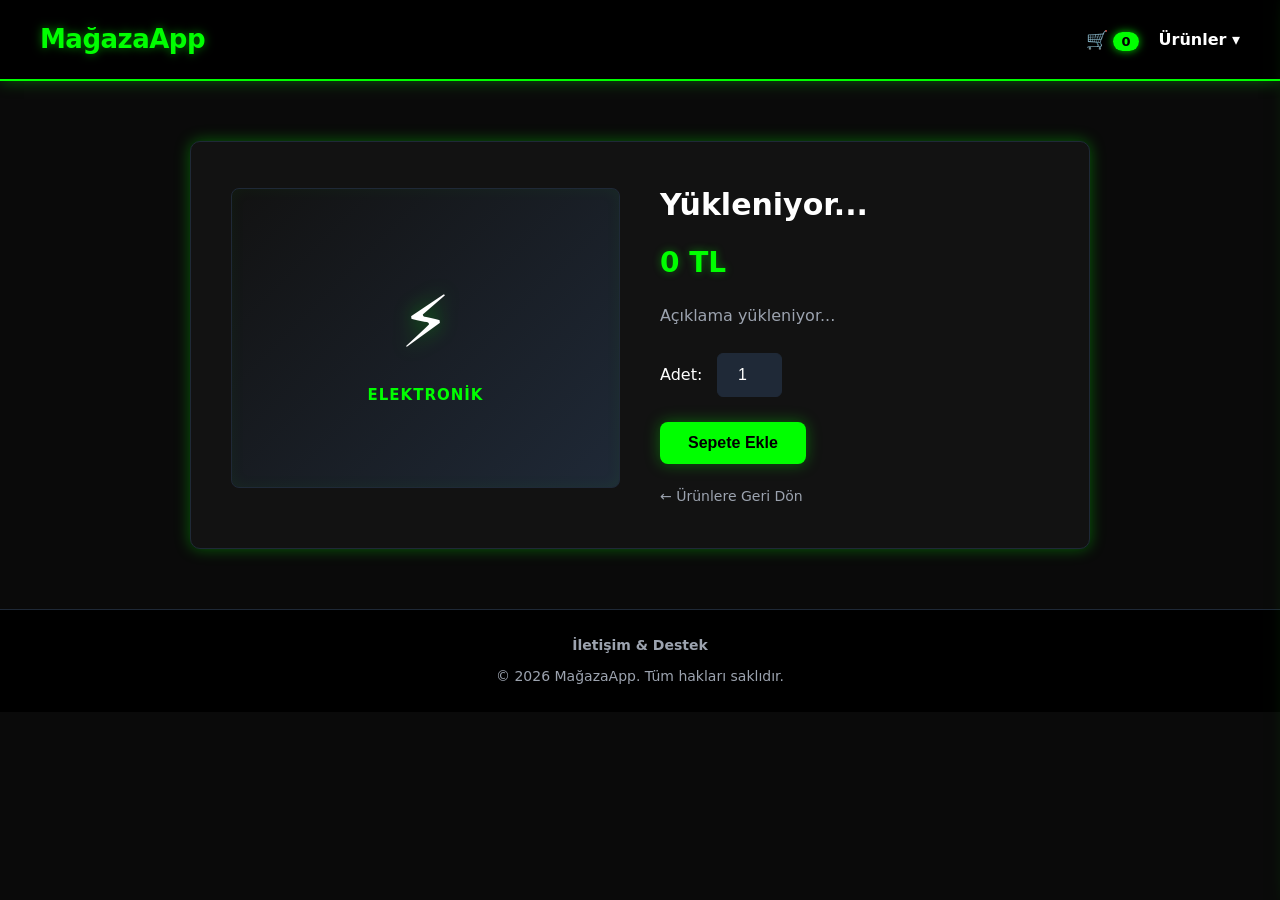
==== detay.html @ 69a56568 "İlk sürüm: Cyberpunk e-ticaret projesi tamamlandı 🚀" ====
<!DOCTYPE html>
<html lang="tr">
<head>
    <meta charset="UTF-8">
    <meta name="viewport" content="width=device-width, initial-scale=1.0">
    <title>MağazaApp - Ürün Detayı</title>
    <link rel="stylesheet" href="style.css">
</head>
<body>
<header class="navbar">
        <h2><a href="index.html" class="logo-link">MağazaApp</a></h2>
        <nav style="display: flex; align-items: center; gap: 20px;">
            <a href="sepet.html" style="font-size: 18px; text-decoration: none; color: white;" title="Sepetim">🛒 <span id="cart-count">0</span></a>
            <button id="open-drawer-btn" class="nav-link-btn">Ürünler ▾</button>
        </nav>
    </header>

    <!-- Yandan Açılır Kategori Menüsü (Drawer) -->
    <div id="drawer-overlay" class="drawer-overlay"></div>
    <aside id="sidebar-drawer" class="sidebar-drawer">
        <div class="drawer-header">
            <h3>Kategoriler</h3>
            <button id="close-drawer-btn" class="close-drawer">&times;</button>
        </div>
        <ul class="drawer-menu">
            <li><a href="urunler.html?category=Tümü"><span>📦</span> Tüm Ürünler</a></li>
            <li><a href="urunler.html?category=Elektronik"><span>⚡</span> Elektronik</a></li>
            <li><a href="urunler.html?category=Aksesuar"><span>🎒</span> Aksesuar</a></li>
            <li><a href="urunler.html?category=Giyim"><span>👕</span> Giyim</a></li>
            <li><a href="urunler.html?category=Ev %26 Yaşam"><span>🏠</span> Ev & Yaşam</a></li>
        </ul>
    </aside>

    <main>
        <div class="product-detail-container">
            <div class="product-image-box">
                <div class="product-badge-img" style="height: 300px;">
                    <span id="detail-badge-icon" class="badge-icon" style="font-size: 72px;">⚡</span>
                    <span id="detail-cat-name" class="badge-cat" style="font-size: 15px;">Elektronik</span>
                </div>
            </div>
            <div class="product-info-box">
                <h1 id="detail-title">Yükleniyor...</h1>
                <p id="detail-price" class="detail-price">0 TL</p>
                <p id="detail-desc" class="product-description">Açıklama yükleniyor...</p>
                
                <div class="quantity-box">
                    <label>Adet:</label>
                    <input type="number" value="1" min="1" class="qty-input" id="detail-qty">
                </div>
                
                <button class="add-to-cart-btn">Sepete Ekle</button>
                <div style="margin-top: 20px;">
                    <a href="urunler.html" style="color: var(--text-muted); text-decoration: none; font-size: 14px;">← Ürünlere Geri Dön</a>
                </div>
            </div>
        </div>
    </main>

    <footer class="footer">
        <div style="margin-bottom: 10px;">
            <a href="iletisim.html" style="color: var(--text-muted); text-decoration: none; font-weight: 600; transition: color 0.2s;" onmouseover="this.style.color='#00ff00'" onmouseout="this.style.color='#9ca3af'">İletişim & Destek</a>
        </div>
        <p>&copy; 2026 MağazaApp. Tüm hakları saklıdır.</p>
    </footer>

    <script src="script.js"></script>
</body>
</html>
---- style.css ----
/* --- #00ff00 ODAKLI NEON DARK & PROFESYONEL TEMA --- */
:root {
    --primary-color: #00ff00;       /* Tam Ana Rengimiz: Neon Yeşil */
    --primary-hover: #00cc00;       /* Buton Hover Tonu */
    --bg-color: #0a0a0a;            /* Derin Siyah Zemin */
    --card-bg: #121212;            /* Koyu Kömür Kart Zeminleri */
    --card-border: #1f2937;        /* Kart Sınır Çizgisi */
    --text-main: #ffffff;           /* Parlak Beyaz Metinler */
    --text-muted: #9ca3af;         /* Gri Yardımcı Metinler */
    --radius: 10px;
    --neon-shadow: 0 0 15px rgba(0, 255, 0, 0.35);
    --neon-shadow-strong: 0 0 25px rgba(0, 255, 0, 0.6);
}

* {
    margin: 0;
    padding: 0;
    box-sizing: border-box;
}

body {
    background-color: var(--bg-color);
    color: var(--text-main);
    font-family: system-ui, -apple-system, BlinkMacSystemFont, 'Segoe UI', Roboto, sans-serif;
    line-height: 1.5;
    overflow-x: hidden;
}

/* Üst Menü (Navbar) */
.navbar, .header {
    display: flex;
    justify-content: space-between;
    align-items: center;
    background-color: #000000;
    padding: 20px 40px;
    border-bottom: 2px solid var(--primary-color);
    box-shadow: var(--neon-shadow);
    position: sticky;
    top: 0;
    z-index: 100;
}

.logo-link, .logo {
    text-decoration: none;
    color: var(--primary-color);
    font-size: 26px;
    font-weight: 900;
    letter-spacing: -0.5px;
    text-shadow: 0 0 10px rgba(0, 255, 0, 0.5);
    transition: color 0.2s;
}

.logo-link:hover {
    color: #ffffff;
}

.navbar nav {
    display: flex;
    align-items: center;
    gap: 20px;
}

.nav-link-btn {
    background: transparent;
    border: none;
    color: var(--text-main);
    font-size: 16px;
    font-weight: 600;
    cursor: pointer;
    transition: color 0.2s;
    font-family: inherit;
}

.nav-link-btn:hover {
    color: var(--primary-color);
    text-shadow: 0 0 8px rgba(0, 255, 0, 0.5);
}

/* Sepet Sayacı Rozeti */
#cart-count {
    background-color: var(--primary-color);
    color: #000000;
    padding: 2px 8px;
    border-radius: 12px;
    font-weight: 800;
    font-size: 13px;
    box-shadow: 0 0 8px rgba(0, 255, 0, 0.8);
}

/* --- SAĞDAN AÇILIR KATEGORİ PENCERESİ (DRAWER) --- */
.sidebar-drawer {
    position: fixed;
    top: 0;
    right: -320px;
    width: 300px;
    height: 100%;
    background-color: #0d0d0d;
    border-left: 2px solid var(--primary-color);
    box-shadow: var(--neon-shadow-strong);
    z-index: 1001;
    transition: right 0.3s cubic-bezier(0.4, 0, 0.2, 1);
    padding: 25px 20px;
    display: flex;
    flex-direction: column;
}

.sidebar-drawer.open {
    right: 0;
}

.drawer-header {
    display: flex;
    justify-content: space-between;
    align-items: center;
    border-bottom: 1px solid var(--card-border);
    padding-bottom: 15px;
    margin-bottom: 20px;
}

.drawer-header h3 {
    color: var(--primary-color);
    font-size: 20px;
}

.close-drawer {
    background: transparent;
    border: none;
    color: var(--text-muted);
    font-size: 28px;
    cursor: pointer;
    transition: color 0.2s;
}

.close-drawer:hover {
    color: var(--primary-color);
}

.drawer-menu {
    list-style: none;
    display: flex;
    flex-direction: column;
    gap: 12px;
}

.drawer-menu li a {
    display: flex;
    align-items: center;
    gap: 12px;
    padding: 12px 15px;
    background-color: var(--card-bg);
    border: 1px solid var(--card-border);
    border-radius: 8px;
    color: var(--text-main);
    text-decoration: none;
    font-weight: 600;
    transition: all 0.2s ease;
}

.drawer-menu li a:hover {
    border-color: var(--primary-color);
    color: var(--primary-color);
    transform: translateX(-5px);
    box-shadow: var(--neon-shadow);
}

.drawer-overlay {
    position: fixed;
    top: 0;
    left: 0;
    width: 100%;
    height: 100%;
    background: rgba(0, 0, 0, 0.7);
    backdrop-filter: blur(4px);
    z-index: 1000;
    opacity: 0;
    visibility: hidden;
    transition: all 0.3s ease;
}

.drawer-overlay.active {
    opacity: 1;
    visibility: visible;
}

/* --- TOAST BİLDİRİM KUTUSU --- */
.toast-container {
    position: fixed;
    bottom: 25px;
    right: 25px;
    z-index: 9999;
    display: flex;
    flex-direction: column;
    gap: 10px;
}

.toast {
    background-color: #0f172a;
    color: var(--primary-color);
    border: 1px solid var(--primary-color);
    padding: 14px 22px;
    border-radius: 8px;
    font-weight: 700;
    font-size: 15px;
    box-shadow: var(--neon-shadow-strong);
    display: flex;
    align-items: center;
    gap: 10px;
    animation: slideInRight 0.3s ease forwards, fadeOut 0.3s ease 2.7s forwards;
}

@keyframes slideInRight {
    from { transform: translateX(100%); opacity: 0; }
    to { transform: translateX(0); opacity: 1; }
}

@keyframes fadeOut {
    from { opacity: 1; }
    to { opacity: 0; }
}

/* Hero (Karşılama) Banner */
.hero {
    text-align: center;
    padding: 100px 20px;
    background: radial-gradient(circle at center, #052e16 0%, #000000 100%);
    border-bottom: 1px solid #14532d;
}

.hero h1 {
    font-size: 44px;
    margin-bottom: 15px;
    color: #ffffff;
}

.hero p {
    font-size: 18px;
    color: var(--text-muted);
    margin-bottom: 30px;
}

.cta-btn {
    background-color: var(--primary-color);
    color: #000000;
    padding: 14px 32px;
    border-radius: 8px;
    text-decoration: none;
    font-weight: 800;
    font-size: 16px;
    transition: all 0.2s;
    box-shadow: var(--neon-shadow);
    display: inline-block;
}

.cta-btn:hover {
    background-color: var(--primary-hover);
    box-shadow: var(--neon-shadow-strong);
    transform: translateY(-2px);
}

/* Avantajlar / Özellik Kartları */
.features-section {
    display: flex;
    justify-content: center;
    gap: 25px;
    padding: 50px 20px;
    max-width: 1100px;
    margin: 0 auto;
    flex-wrap: wrap;
}

.feature-card {
    background-color: var(--card-bg);
    border: 1px solid var(--card-border);
    border-radius: var(--radius);
    padding: 30px 20px;
    text-align: center;
    flex: 1;
    min-width: 250px;
    transition: all 0.3s ease;
}

.feature-card:hover {
    border-color: var(--primary-color);
    box-shadow: var(--neon-shadow);
    transform: translateY(-5px);
}

.feature-icon {
    font-size: 36px;
    margin-bottom: 12px;
}

.feature-card h3 {
    font-size: 18px;
    color: var(--primary-color);
    margin-bottom: 8px;
}

.feature-card p {
    color: var(--text-muted);
    font-size: 14px;
}

/* Ürünler Grid ve Kart Yapısı */
.featured-products, .products-header {
    padding: 40px 20px 20px 20px;
    text-align: center;
}

.section-title h2, .products-header h1 {
    font-size: 32px;
    color: var(--primary-color);
    margin-bottom: 8px;
    text-shadow: 0 0 10px rgba(0, 255, 0, 0.3);
}

.section-title p, .products-header p {
    color: var(--text-muted);
    font-size: 15px;
}

.product-container {
    display: flex;
    justify-content: center;
    gap: 25px;
    padding: 20px 40px 60px 40px;
    flex-wrap: wrap;
}

.product-card {
    background-color: var(--card-bg);
    border: 1px solid var(--card-border);
    border-radius: var(--radius);
    width: 280px;
    padding: 20px;
    text-align: center;
    transition: all 0.3s ease;
}

.product-card:hover {
    border-color: var(--primary-color);
    box-shadow: var(--neon-shadow);
    transform: translateY(-6px);
}

/* İkonik Ürün Kutu Alanı */
.product-badge-img {
    width: 100%;
    height: 160px;
    background: linear-gradient(135deg, #121212 0%, #1f2937 100%);
    border: 1px solid var(--card-border);
    border-radius: 8px;
    margin-bottom: 15px;
    display: flex;
    flex-direction: column;
    align-items: center;
    justify-content: center;
    gap: 8px;
    position: relative;
    box-shadow: inset 0 0 15px rgba(0, 255, 0, 0.05);
    transition: all 0.3s ease;
}

.product-card:hover .product-badge-img {
    border-color: var(--primary-color);
    box-shadow: inset 0 0 20px rgba(0, 255, 0, 0.15), 0 0 10px rgba(0, 255, 0, 0.2);
}

.badge-icon {
    font-size: 52px;
    filter: drop-shadow(0 0 10px rgba(0, 255, 0, 0.4));
}

.badge-cat {
    font-size: 13px;
    font-weight: 700;
    color: var(--primary-color);
    text-transform: uppercase;
    letter-spacing: 1px;
}

.product-card h3 {
    font-size: 18px;
    margin-bottom: 8px;
    color: var(--text-main);
}

.product-card .price {
    color: var(--primary-color);
    font-weight: 800;
    font-size: 20px;
    margin-bottom: 15px;
    text-shadow: 0 0 8px rgba(0, 255, 0, 0.3);
}

/* Kart İçi Butonlar */
.card-buttons {
    display: flex;
    gap: 10px;
    justify-content: space-between;
    align-items: center;
    margin-top: 15px;
    width: 100%;
}

.detail-btn, 
.quick-add-btn {
    flex: 1;
    height: 40px;
    display: flex;
    align-items: center;
    justify-content: center;
    border-radius: 6px;
    font-weight: 700;
    font-size: 14px;
    cursor: pointer;
    transition: all 0.2s ease;
    text-decoration: none;
    box-sizing: border-box;
}

.detail-btn {
    background-color: transparent;
    color: var(--text-main);
    border: 1px solid var(--card-border);
}

.detail-btn:hover {
    border-color: var(--primary-color);
    color: var(--primary-color);
    background-color: rgba(0, 255, 0, 0.05);
}

.quick-add-btn {
    background-color: var(--primary-color);
    color: #000000;
    border: none;
    box-shadow: var(--neon-shadow);
}

.quick-add-btn:hover {
    background-color: var(--primary-hover);
    box-shadow: var(--neon-shadow-strong);
    transform: translateY(-1px);
}

/* Arama ve Filtreleme */
.filter-container {
    max-width: 800px;
    margin: 0 auto 20px auto;
    padding: 0 20px;
    display: flex;
    flex-direction: column;
    gap: 15px;
    align-items: center;
}

.search-input {
    width: 100%;
    max-width: 400px;
    padding: 12px 18px;
    border: 1px solid var(--card-border);
    border-radius: 25px;
    font-size: 15px;
    outline: none;
    background-color: var(--card-bg);
    color: var(--text-main);
    transition: all 0.2s;
}

.search-input:focus {
    border-color: var(--primary-color);
    box-shadow: var(--neon-shadow);
}

.category-buttons {
    display: flex;
    gap: 10px;
    flex-wrap: wrap;
    justify-content: center;
}

.filter-btn {
    background-color: var(--card-bg);
    border: 1px solid var(--card-border);
    color: var(--text-muted);
    padding: 8px 18px;
    border-radius: 20px;
    cursor: pointer;
    font-weight: 600;
    font-size: 14px;
    transition: all 0.2s;
}

.filter-btn:hover,
.filter-btn.active {
    background-color: var(--primary-color);
    color: #000000;
    border-color: var(--primary-color);
    box-shadow: var(--neon-shadow);
}

/* Detay Sayfası */
.product-detail-container, .detail-container {
    display: flex;
    max-width: 900px;
    margin: 60px auto;
    background-color: var(--card-bg);
    padding: 40px;
    border-radius: var(--radius);
    border: 1px solid var(--card-border);
    box-shadow: var(--neon-shadow);
    gap: 40px;
    align-items: center;
}

.product-image-box, .product-info-box {
    flex: 1;
}

.product-info-box h1 {
    font-size: 30px;
    margin-bottom: 15px;
    color: var(--text-main);
}

.detail-price {
    font-size: 28px;
    font-weight: 800;
    color: var(--primary-color);
    margin-bottom: 20px;
    text-shadow: 0 0 8px rgba(0, 255, 0, 0.4);
}

.product-description {
    color: var(--text-muted);
    margin-bottom: 25px;
}

.quantity-box, .detail-actions {
    margin-bottom: 25px;
    display: flex;
    align-items: center;
    gap: 15px;
}

.qty-input {
    width: 65px;
    height: 44px;
    padding: 8px;
    border: 1px solid var(--card-border);
    border-radius: 6px;
    text-align: center;
    font-size: 16px;
    outline: none;
    background-color: #1f2937;
    color: white;
}

.add-to-cart-btn {
    background-color: var(--primary-color);
    color: #000000;
    border: none;
    padding: 12px 28px;
    border-radius: 8px;
    cursor: pointer;
    font-weight: 800;
    font-size: 16px;
    box-shadow: var(--neon-shadow);
    transition: all 0.2s;
}

.add-to-cart-btn:hover {
    background-color: var(--primary-hover);
    box-shadow: var(--neon-shadow-strong);
}

/* Sepet Sayfası ve Düzeltilmiş Boşluklar */
.cart-container {
    max-width: 800px;
    margin: 40px auto;
    background-color: var(--card-bg);
    padding: 30px;
    border-radius: var(--radius);
    border: 1px solid var(--card-border);
}

.cart-container h1 {
    margin-bottom: 25px;
    color: var(--primary-color);
}

.cart-item {
    display: flex;
    align-items: center;
    justify-content: space-between;
    padding: 15px 0;
    border-bottom: 1px solid var(--card-border);
    gap: 15px;
}

.cart-item-info {
    flex: 2;
    margin-left: 15px;
}

.cart-item-info h3 {
    font-size: 16px;
    color: var(--text-main);
}

.cart-price {
    color: var(--primary-color);
    font-weight: 700;
}

.cart-item-qty {
    display: flex;
    align-items: center;
    gap: 8px;
    margin-right: 15px;
}

.qty-btn {
    background-color: #1f2937;
    color: var(--text-main);
    border: 1px solid var(--card-border);
    width: 30px;
    height: 30px;
    border-radius: 4px;
    font-weight: bold;
    cursor: pointer;
    transition: all 0.2s;
}

.qty-btn:hover {
    border-color: var(--primary-color);
    color: var(--primary-color);
}

.remove-btn {
    background-color: #ef4444;
    color: white;
    border: none;
    padding: 6px 14px;
    border-radius: 6px;
    cursor: pointer;
    font-weight: 600;
    transition: background-color 0.2s;
}

.remove-btn:hover {
    background-color: #dc2626;
}

/* Kırmızı Sepeti Temizle Butonu */
.clear-cart-btn {
    background-color: transparent;
    color: #ef4444;
    border: 1px solid #ef4444;
    padding: 12px 20px;
    border-radius: 8px;
    cursor: pointer;
    font-weight: 700;
    font-size: 15px;
    transition: all 0.2s;
}

.clear-cart-btn:hover {
    background-color: #ef4444;
    color: white;
    box-shadow: 0 0 15px rgba(239, 68, 68, 0.4);
}

.cart-summary {
    margin-top: 30px;
    display: flex;
    justify-content: space-between;
    align-items: center;
    padding-top: 20px;
    border-top: 2px solid var(--card-border);
    flex-wrap: wrap;
    gap: 15px;
}

.cart-actions {
    display: flex;
    gap: 12px;
    align-items: center;
}

.total-text {
    font-size: 18px;
    font-weight: 600;
}

.total-price {
    color: var(--primary-color);
    font-size: 26px;
    font-weight: 900;
    text-shadow: 0 0 10px rgba(0, 255, 0, 0.4);
}

.checkout-btn {
    background-color: var(--primary-color);
    color: #000000;
    border: none;
    padding: 12px 28px;
    border-radius: 8px;
    cursor: pointer;
    font-weight: 800;
    font-size: 16px;
    text-decoration: none;
    box-shadow: var(--neon-shadow);
    transition: all 0.2s;
}

.checkout-btn:hover {
    background-color: var(--primary-hover);
    box-shadow: var(--neon-shadow-strong);
}

/* İletişim Formu */
.contact-container {
    display: flex;
    justify-content: center;
    align-items: center;
    padding: 60px 20px;
}

.contact-box {
    background-color: var(--card-bg);
    padding: 40px;
    border-radius: var(--radius);
    border: 1px solid var(--card-border);
    width: 100%;
    max-width: 500px;
    border-top: 4px solid var(--primary-color);
}

.contact-box h1 {
    font-size: 26px;
    color: var(--primary-color);
    margin-bottom: 10px;
    text-align: center;
}

.contact-box p {
    color: var(--text-muted);
    font-size: 14px;
    text-align: center;
    margin-bottom: 25px;
}

.form-group {
    margin-bottom: 20px;
}

.form-group label {
    display: block;
    margin-bottom: 8px;
    color: var(--text-main);
    font-weight: 600;
    font-size: 14px;
}

.form-group input,
.form-group textarea {
    width: 100%;
    padding: 10px 14px;
    border: 1px solid var(--card-border);
    border-radius: 8px;
    font-size: 14px;
    outline: none;
    background-color: #1f2937;
    color: white;
    transition: border-color 0.2s;
}

.form-group input:focus,
.form-group textarea:focus {
    border-color: var(--primary-color);
    box-shadow: var(--neon-shadow);
}

.contact-submit-btn {
    width: 100%;
    background-color: var(--primary-color);
    color: #000000;
    border: none;
    padding: 12px;
    border-radius: 8px;
    cursor: pointer;
    font-weight: 800;
    font-size: 16px;
    box-shadow: var(--neon-shadow);
    transition: all 0.2s;
}

.contact-submit-btn:hover {
    background-color: var(--primary-hover);
    box-shadow: var(--neon-shadow-strong);
}

/* Modal Stilleri */
.modal {
    display: none;
    position: fixed;
    z-index: 1000;
    left: 0;
    top: 0;
    width: 100%;
    height: 100%;
    background-color: rgba(0, 0, 0, 0.8);
    backdrop-filter: blur(5px);
    justify-content: center;
    align-items: center;
}

.modal-content {
    background-color: var(--card-bg);
    padding: 30px;
    border-radius: var(--radius);
    width: 90%;
    max-width: 450px;
    position: relative;
    border: 1px solid var(--primary-color);
    box-shadow: var(--neon-shadow-strong);
}

.close-modal {
    position: absolute;
    top: 15px;
    right: 20px;
    font-size: 24px;
    font-weight: bold;
    color: var(--text-muted);
    cursor: pointer;
}

.close-modal:hover {
    color: var(--primary-color);
}

.modal-content h2 {
    margin-bottom: 20px;
    color: var(--primary-color);
    text-align: center;
}

/* Footer */
.footer {
    background-color: #000000;
    color: var(--text-muted);
    text-align: center;
    padding: 25px 20px;
    font-size: 14px;
    border-top: 1px solid #1f2937;
}

/* MÜKEMMEL MOBİL UYUM */
@media (max-width: 768px) {
    .navbar, .header {
        padding: 15px 20px;
    }

    .hero h1 {
        font-size: 26px;
    }

    .hero p {
        font-size: 15px;
    }

    .product-container {
        padding: 20px 15px 40px 15px;
    }

    .product-card {
        width: 100%;
        max-width: 320px;
    }

    .product-detail-container, .detail-container {
        flex-direction: column;
        padding: 25px 15px;
        margin: 20px 15px;
    }

    .cart-container {
        margin: 20px 15px;
        padding: 20px 15px;
    }

    .cart-item {
        flex-direction: column;
        text-align: center;
        gap: 12px;
    }

    .cart-item-info {
        margin-left: 0;
    }

    .cart-item-qty {
        margin-right: 0;
    }

    .cart-summary {
        flex-direction: column;
        gap: 20px;
        text-align: center;
    }

    .cart-actions {
        width: 100%;
        flex-direction: column;
    }

    .clear-cart-btn, .checkout-btn {
        width: 100%;
    }

    .toast-container {
        bottom: 15px;
        right: 15px;
        left: 15px;
    }

    .toast {
        width: 100%;
        justify-content: center;
    }
}
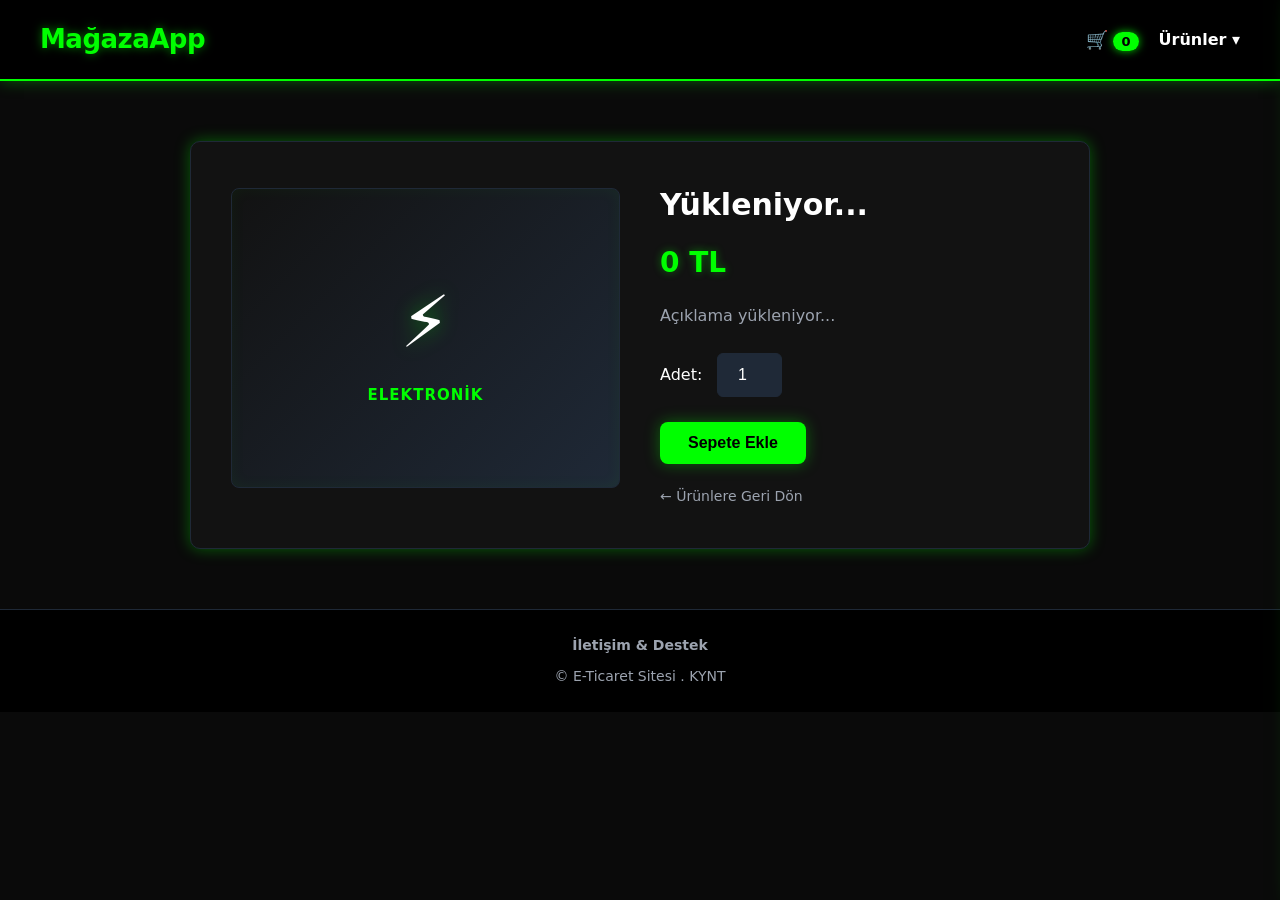
==== commit 7ebd6124: "V1.0" ====
--- a/detay.html
+++ b/detay.html
@@ -61,7 +61,7 @@
         <div style="margin-bottom: 10px;">
             <a href="iletisim.html" style="color: var(--text-muted); text-decoration: none; font-weight: 600; transition: color 0.2s;" onmouseover="this.style.color='#00ff00'" onmouseout="this.style.color='#9ca3af'">İletişim & Destek</a>
         </div>
-        <p>&copy; 2026 MağazaApp. Tüm hakları saklıdır.</p>
+        <p>&copy; E-Ticaret Sitesi . KYNT</p>
     </footer>
 
     <script src="script.js"></script>
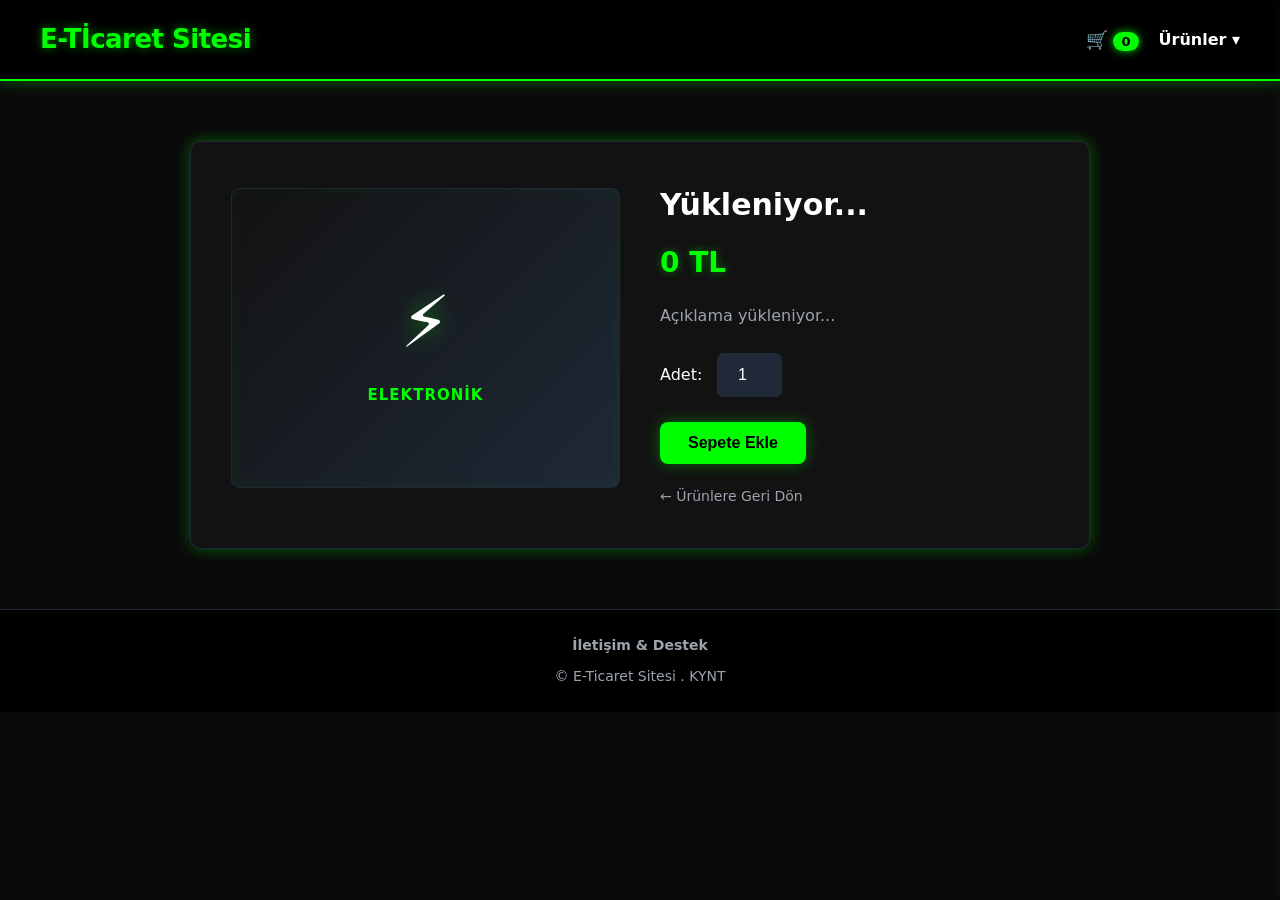
==== commit a860b8f0: "V1.0" ====
--- a/detay.html
+++ b/detay.html
@@ -3,12 +3,12 @@
 <head>
     <meta charset="UTF-8">
     <meta name="viewport" content="width=device-width, initial-scale=1.0">
-    <title>MağazaApp - Ürün Detayı</title>
+    <title>E-Tİcaret Sitesi</title>
     <link rel="stylesheet" href="style.css">
 </head>
 <body>
 <header class="navbar">
-        <h2><a href="index.html" class="logo-link">MağazaApp</a></h2>
+        <h2><a href="index.html" class="logo-link">E-Tİcaret Sitesi</a></h2>
         <nav style="display: flex; align-items: center; gap: 20px;">
             <a href="sepet.html" style="font-size: 18px; text-decoration: none; color: white;" title="Sepetim">🛒 <span id="cart-count">0</span></a>
             <button id="open-drawer-btn" class="nav-link-btn">Ürünler ▾</button>
